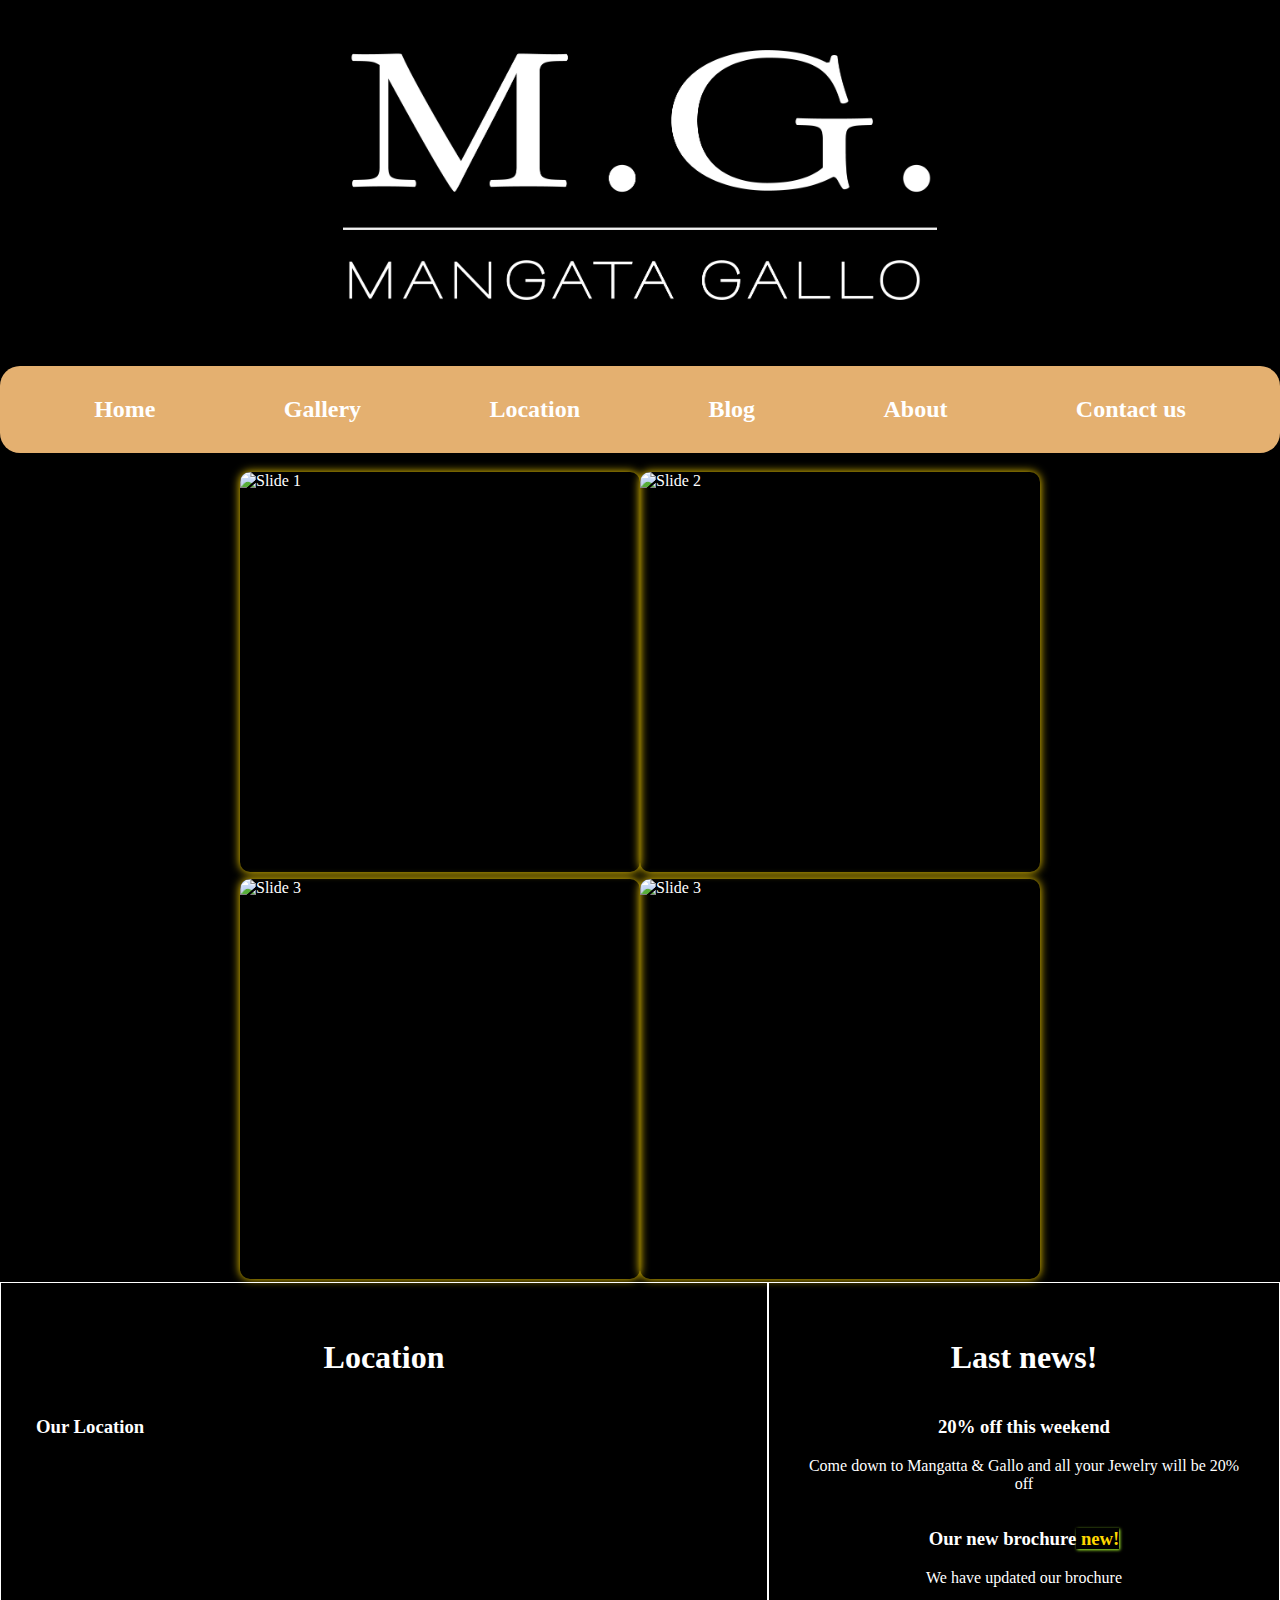
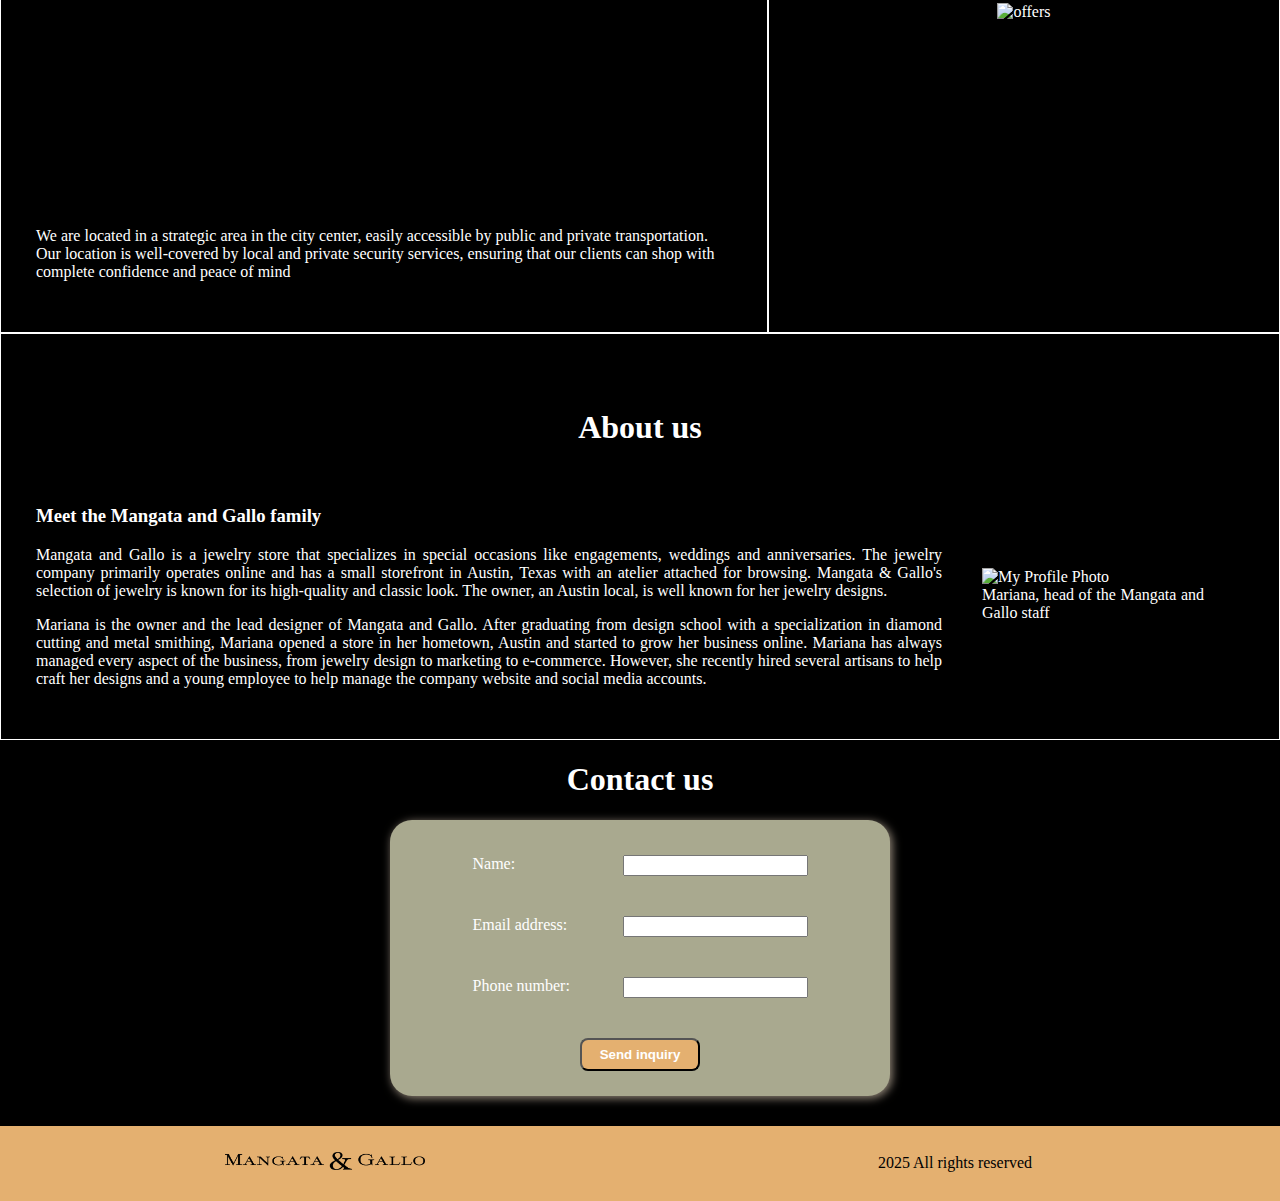
==== index.html @ 96c929ae "full version" ====
<!DOCTYPE html>
<html lang="en">
<head>
  <meta charset="UTF-8">
  <meta name="viewport" content="width=device-width, initial-scale=1.0">

  <meta property="og:title" content="Mangatta & Gallo">
  <meta property="og:type" content="website">
  <meta property="og:url" content="www.website.com/home.html">
  <meta property="og:image" content="/Asset3@3x.png">
  <meta property="og:site_name" content="Mangatta & Gallo">
  <meta property="og:description" content="Mangata and Gallo is a jewelry store that specializes in special occasions like engagements, weddings and anniversaries. The jewelry company primarily operates online and has a small storefront in Austin, Texas with an atelier attached for browsing.">
  <meta property="og:locale" content="en_US">

  <link rel="icon" href="/favicon.ico">
  <link rel="icon" href="/favicon.svg" type="image/svg+xml">
  <link rel="apple-touch-icon" href="/apple-touch.icon.png" >
  <link rel="stylesheet" href="styles.css" >

  <title>Shop</title>
</head>
<body>

  <header class="header">
    <img src="/Asset3@3x.png" alt="logo">
  </header>
  
  <nav class="nav">
    <ul>
      <li><a href="/index.html">Home</a></li>
      <li><a href="#carousel">Gallery</a></li>
      <li><a href="#location">Location</a></li>
      <li><a href="#blog">Blog</a></li>
      <li><a href="#about">About</a></li>
      <li><a href="#contact">Contact us</a></li>
    </ul>
  </nav>

  <main class="main">

    <section class="carousel-container" id="carousel">
      <img src="https://www.ororafael.com/wp-content/uploads/2023/09/joyas-de-oro-asiatica-min.png" alt="Slide 1">
      <img src="https://i.ebayimg.com/thumbs/images/g/xVQAAOSwLqxnV4pa/s-l1200.jpg" alt="Slide 2">
      <img src="https://venturajoyeria.com/cdn/shop/files/P1137875-Arreglada.jpg?v=1671759022&width=3840" alt="Slide 3">
      <img src="https://m.media-amazon.com/images/I/712Hv+vbi5L._AC_SX569_.jpg" alt="Slide 3">
    </section>


    <section class="section location" id="location">
      <h1>Location</h1>
      <article >
        <h3>Our Location</h3>
        <iframe src="https://www.google.com/maps/embed?pb=!1m14!1m12!1m3!1d2015.6159575544564!2d-74.80937238637553!3d11.003275301626708!2m3!1f0!2f0!3f0!3m2!1i1024!2i768!4f13.1!5e0!3m2!1ses-419!2sco!4v1743392771183!5m2!1ses-419!2sco" 
          width="500" height="350" style="border:0;" allowfullscreen="" loading="lazy" 
          referrerpolicy="no-referrer-when-downgrade" class="location-map">
        </iframe>
        <p>We are located in a strategic area in the city center, easily accessible by public and private transportation. Our
          location is well-covered by local and private security services, ensuring that our clients can shop with complete
          confidence and peace of mind</p>
      </article>
    </section>

    <section class="section blog" id="blog">
      <h1>Last news!</h1>

      <article>
        <h3>20% off this weekend</h3>
        <p>Come down to Mangatta & Gallo and all your Jewelry will be 20% off</p>
      </article>
  
      <article>
        <h3 id="new">Our new brochure</h3>
        <p>We have updated our brochure</p>
      </article>

      <article>
        <img src="https://www.transparentpng.com/thumb/special-offer/fishing-in-bali-special-offer-png-29.png" alt="offers">
      </article>

    </section>

    <section class="section about" id="about">
      <h1>About us</h1>
      <article>
        <h3>Meet the Mangata and Gallo family</h3>
        <p>Mangata and Gallo is a jewelry store that specializes in special occasions like engagements, weddings and
          anniversaries. The jewelry company primarily operates online and has a small storefront in Austin, Texas with an
          atelier attached for browsing. Mangata & Gallo's selection of jewelry is known for its high-quality and classic look.
          The owner, an Austin local, is well known for her jewelry designs. </p>

        <p>Mariana is the owner and the lead designer of Mangata and Gallo. After graduating from design school with a
          specialization in diamond cutting and metal smithing, Mariana opened a store in her hometown, Austin and started to
          grow her business online. Mariana has always managed every aspect of the business, from jewelry design to marketing to
          e-commerce. However, she recently hired several artisans to help craft her designs and a young employee to help manage
          the company website and social media accounts.</p>
      </article>

      <figure class="about-figure"> 
        <img src="https://www.hutchnews.com/gcdn/presto/2021/12/22/NHUT/f4a929c2-416f-4e94-a059-d94a851cc942-HUT-122921-bangles_01.jpg?width=660&height=441&fit=crop&format=pjpg&auto=webp" width="320" alt="My Profile Photo"> 
        <figcaption>Mariana, head of the Mangata and Gallo staff</figcaption> 
     </figure>
  
    </section>

    <section class="contact" id="contact">
      <h1>Contact us</h1>
      <form method="POST" class="form">
        <div class="input-group">
          <label for="name"> Name: </label> <input type="text" name="name" id="name" max="30" required>
        </div>
        <div class="input-group">
          <label for="email"> Email address: </label> <input type="email" name="email" id="email" max="30" required>
        </div>
        <div class="input-group">
          <label for="phone">Phone number: </label> <input type="tel" name="phone" id="phone" max="13">
        </div>

        <button>Send inquiry</button>

      </form>
    </section>

  </main>

  <footer class="footer" id="about">
    <div>
      <img src="/Asset2@3x.png" width="200px" alt="">
    </div>
    
    <p>2025 All rights reserved</p>
  </footer>

</body>
</html>
---- styles.css ----
*{
  color: white;
}

body{
  margin: 0;
  background-color: black;
  display: flex;
  flex-direction: column;
  justify-content: space-between;
  min-height: 100vh;
}

h1{
  text-align: center;
}

.header{
  height: 250px;
  display: flex;
  justify-content: center;
  align-items: center;
  padding: 50px;
}

.header img{
  width: auto;
  height: 100%;
}

ul{
  display: flex;
  justify-content: space-around;
  padding: 30px;
  background-color: #e4b070;
  font-weight: 600;
  border-radius: 20px;
}
li{
  list-style-type: none;
}

a{
  text-decoration: none;
  font-size: 1.5rem;
  padding: 3px;
}

a:hover{
  color:wheat;
  border: 1px solid wheat;
  border-radius: 8px;
  
}

.section{
  display: flex;
  flex-direction: column;
  justify-content: flex-start;
  align-items: center;
  padding: 35px;
  border: 1px solid white;
}

.main{
  display: grid;
  grid-template-columns: 3fr 2fr;
  grid-template-rows: 2fr auto 1fr 0.7fr;
  grid-template-areas: "carousel carousel" 
                        "location blog"
                      "about about"
                      "contact contact";
}

.carousel-container {
  grid-area: carousel;
  display: grid;
  grid-template-columns: 1fr 1fr;
  gap: 0;
  width: auto;
  margin-left: auto;
  margin-right: auto;
  
}

.carousel-container img{
  width: 400px;
  height: 400px;
  flex: 0 0 auto; /* Evita que las imágenes colapsen */
  scroll-snap-align: center; /* Centra la imagen en cada desplazamiento */
  border-radius: 10px;
  object-fit: cover; /* Ajusta la imagen sin distorsión */
  margin: auto auto;
  box-shadow: 0px 0px 10px gold;
}

.location{
  grid-area: location;
}

.location article{
  margin: auto auto;
}

.blog{
  grid-area: blog;
}

.blog article{
  text-align: center;
  border-style: 1px solid white;
}

#new::after{
  content: " new!";
  color: gold;
  box-shadow: 1px 1px 3px greenyellow;
}

.about{
  grid-area: about;
  display: grid;
  grid-template-columns: 3fr 1fr;
  grid-template-areas: "h1 h1" 
                        "article figure";
}

.about h1{
  grid-area: h1;
  margin: 40px;
}
.about article{
  grid-area: article;
  text-align: justify;
}

.about figure{
  grid-area: figure;
  text-align: justify;
  transition: transform 180ms ease-in;
}
.about figure:hover{
  transform: scale(1.8) translateX(-60px) translateY(-20px);
  transition: transform 900ms ease-in;
}


.contact{
  margin: auto;
  grid-area: contact;
}

.form{
  display: flex;
  flex-direction: column;
  background-color: rgb(169, 169, 143);
  border-radius: 22px;
  padding: 35px 25px 25px 25px;
  align-items: center;
  width: 450px;
  gap: 40px;
  box-shadow: 2px 2px 10px #998d7e;
}

.form button{
  width: 120px;
  height: 33px;
  color:black;
  border-radius: 8px;
  color: white;
  font-weight: 600;
  border-style: 2px solid white;
  background-color: #e4b070;
}

.form button:hover{
  transform: translateY(1px);
  cursor: pointer;
}

.input-group{
  display: flex;
  gap: 30px;
  justify-content: space-between;
}
.input-group label{
  width: 120px;
}
.input-group input{
  color: black;
}

.footer {
  /* grid-area: footer; */
  padding: 10px;
  text-align: center;
  display: grid;
  grid-template-columns: 1fr 1fr;
  height: 55px;
  background-color: #e4b070;
  align-content: center;
  margin-top: 30px;
}

.footer div{
  align-content: center;
}

.footer p{
  color: black;
}
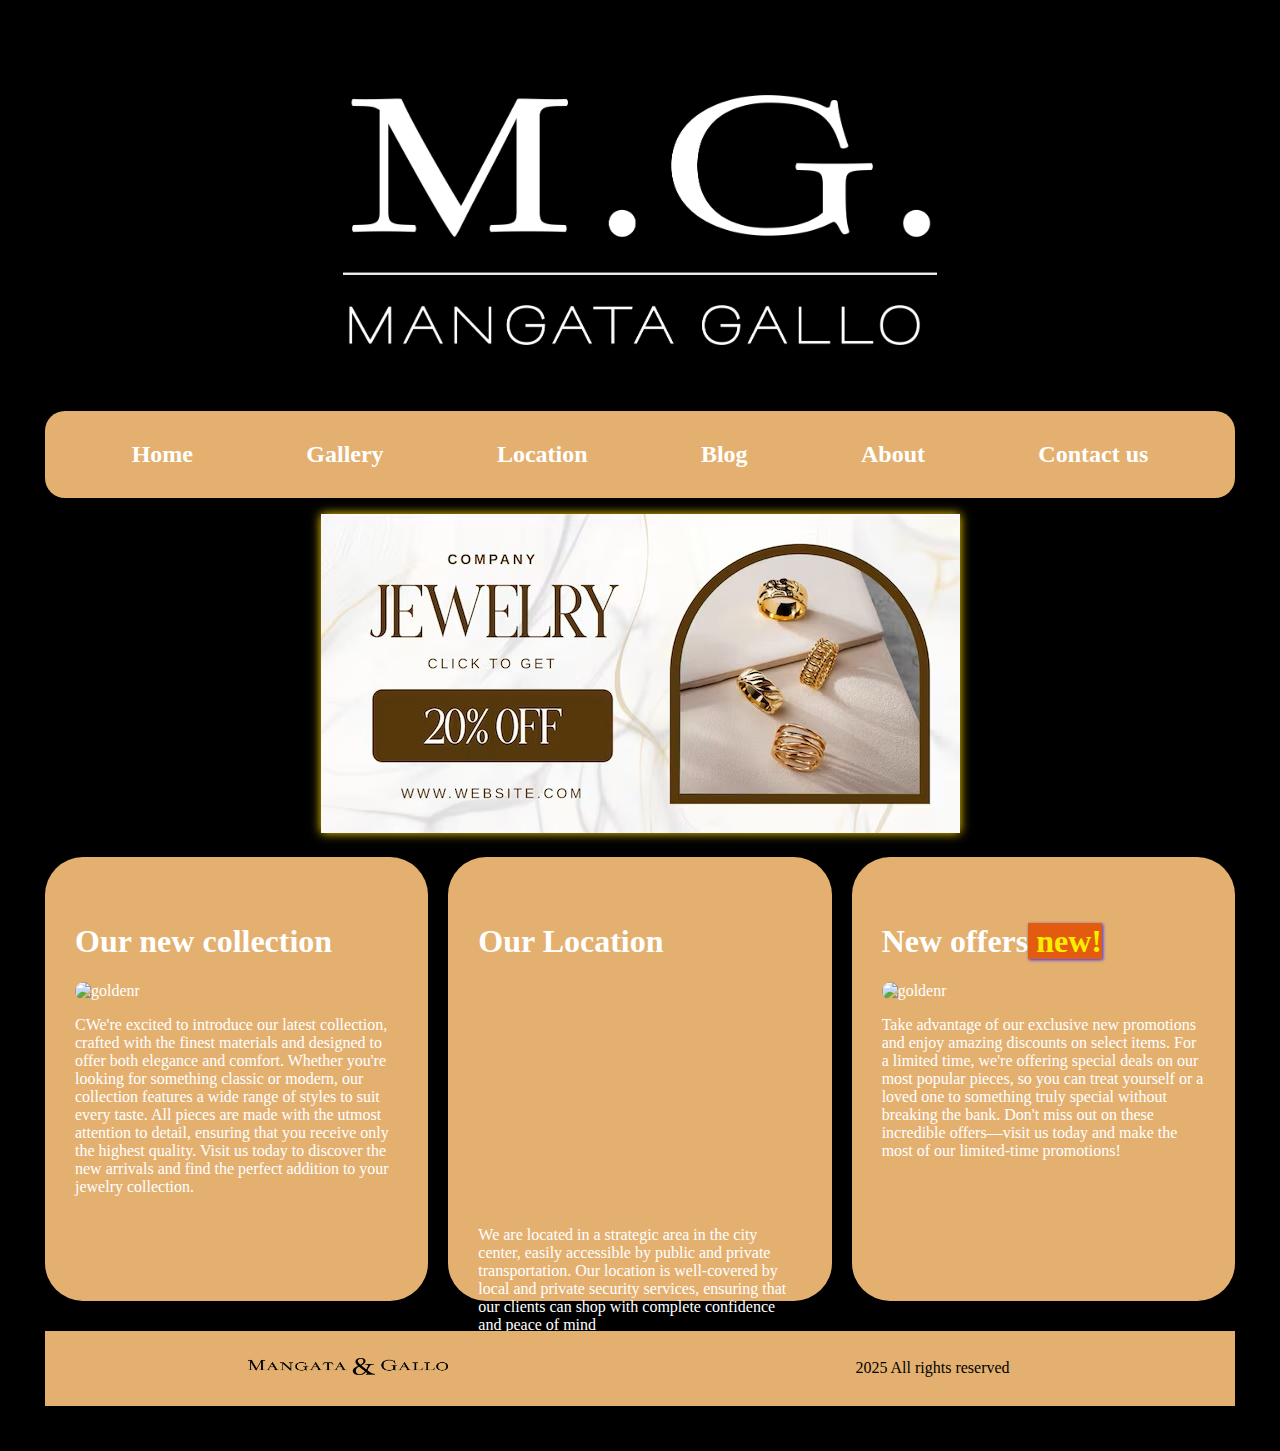
==== commit 1f060030: "simpliified version for coursera" ====
--- a/index.html
+++ b/index.html
@@ -38,86 +38,33 @@
 
   <main class="main">
 
-    <section class="carousel-container" id="carousel">
-      <img src="https://www.ororafael.com/wp-content/uploads/2023/09/joyas-de-oro-asiatica-min.png" alt="Slide 1">
-      <img src="https://i.ebayimg.com/thumbs/images/g/xVQAAOSwLqxnV4pa/s-l1200.jpg" alt="Slide 2">
-      <img src="https://venturajoyeria.com/cdn/shop/files/P1137875-Arreglada.jpg?v=1671759022&width=3840" alt="Slide 3">
-      <img src="https://m.media-amazon.com/images/I/712Hv+vbi5L._AC_SX569_.jpg" alt="Slide 3">
+    <section class="banner" id="banner">
+      <img src="/banner.jpg" alt="Slide 1">
     </section>
 
+    <article class="article article1"> 
+      <h1>Our new collection</h1>
+      <img src="https://www.vanitycollections.com.au/cdn/shop/products/00AAD196-0F60-416B-A426-78BA4BF44D1C_800x.jpg" alt="goldenr">
+      <p>CWe're excited to introduce our latest collection, crafted with the finest materials and designed to offer both elegance and comfort. Whether you're looking for something classic or modern, our collection features a wide range of styles to suit every taste. All pieces are made with the utmost attention to detail, ensuring that you receive only the highest quality. Visit us today to discover the new arrivals and find the perfect addition to your jewelry collection.</p>
+    </article>
 
-    <section class="section location" id="location">
-      <h1>Location</h1>
-      <article >
-        <h3>Our Location</h3>
-        <iframe src="https://www.google.com/maps/embed?pb=!1m14!1m12!1m3!1d2015.6159575544564!2d-74.80937238637553!3d11.003275301626708!2m3!1f0!2f0!3f0!3m2!1i1024!2i768!4f13.1!5e0!3m2!1ses-419!2sco!4v1743392771183!5m2!1ses-419!2sco" 
-          width="500" height="350" style="border:0;" allowfullscreen="" loading="lazy" 
-          referrerpolicy="no-referrer-when-downgrade" class="location-map">
-        </iframe>
-        <p>We are located in a strategic area in the city center, easily accessible by public and private transportation. Our
-          location is well-covered by local and private security services, ensuring that our clients can shop with complete
-          confidence and peace of mind</p>
-      </article>
-    </section>
+    <article class="article article2">
+      <h1>Our Location</h1>
+      <iframe src="https://www.google.com/maps/embed?pb=!1m14!1m12!1m3!1d2015.6159575544564!2d-74.80937238637553!3d11.003275301626708!2m3!1f0!2f0!3f0!3m2!1i1024!2i768!4f13.1!5e0!3m2!1ses-419!2sco!4v1743392771183!5m2!1ses-419!2sco" 
+          style="border:0;" allowfullscreen="" loading="lazy" 
+        referrerpolicy="no-referrer-when-downgrade" class="location-map">
+      </iframe>
+      <p>We are located in a strategic area in the city center, easily accessible by public and private transportation. Our
+        location is well-covered by local and private security services, ensuring that our clients can shop with complete
+        confidence and peace of mind</p>
+    </article>
 
-    <section class="section blog" id="blog">
-      <h1>Last news!</h1>
+    <article class="article article3"> 
+      <h1 id="new">New offers</h1>
+      <img src="https://strangethejewellers.co.uk/cdn/shop/files/ANI0626ORO000_mod1.jpg?v=1721222533" alt="goldenr">
+      <p>Take advantage of our exclusive new promotions and enjoy amazing discounts on select items. For a limited time, we're offering special deals on our most popular pieces, so you can treat yourself or a loved one to something truly special without breaking the bank. Don't miss out on these incredible offers—visit us today and make the most of our limited-time promotions!</p>
+    </article>
 
-      <article>
-        <h3>20% off this weekend</h3>
-        <p>Come down to Mangatta & Gallo and all your Jewelry will be 20% off</p>
-      </article>
-  
-      <article>
-        <h3 id="new">Our new brochure</h3>
-        <p>We have updated our brochure</p>
-      </article>
-
-      <article>
-        <img src="https://www.transparentpng.com/thumb/special-offer/fishing-in-bali-special-offer-png-29.png" alt="offers">
-      </article>
-
-    </section>
-
-    <section class="section about" id="about">
-      <h1>About us</h1>
-      <article>
-        <h3>Meet the Mangata and Gallo family</h3>
-        <p>Mangata and Gallo is a jewelry store that specializes in special occasions like engagements, weddings and
-          anniversaries. The jewelry company primarily operates online and has a small storefront in Austin, Texas with an
-          atelier attached for browsing. Mangata & Gallo's selection of jewelry is known for its high-quality and classic look.
-          The owner, an Austin local, is well known for her jewelry designs. </p>
-
-        <p>Mariana is the owner and the lead designer of Mangata and Gallo. After graduating from design school with a
-          specialization in diamond cutting and metal smithing, Mariana opened a store in her hometown, Austin and started to
-          grow her business online. Mariana has always managed every aspect of the business, from jewelry design to marketing to
-          e-commerce. However, she recently hired several artisans to help craft her designs and a young employee to help manage
-          the company website and social media accounts.</p>
-      </article>
-
-      <figure class="about-figure"> 
-        <img src="https://www.hutchnews.com/gcdn/presto/2021/12/22/NHUT/f4a929c2-416f-4e94-a059-d94a851cc942-HUT-122921-bangles_01.jpg?width=660&height=441&fit=crop&format=pjpg&auto=webp" width="320" alt="My Profile Photo"> 
-        <figcaption>Mariana, head of the Mangata and Gallo staff</figcaption> 
-     </figure>
-  
-    </section>
-
-    <section class="contact" id="contact">
-      <h1>Contact us</h1>
-      <form method="POST" class="form">
-        <div class="input-group">
-          <label for="name"> Name: </label> <input type="text" name="name" id="name" max="30" required>
-        </div>
-        <div class="input-group">
-          <label for="email"> Email address: </label> <input type="email" name="email" id="email" max="30" required>
-        </div>
-        <div class="input-group">
-          <label for="phone">Phone number: </label> <input type="tel" name="phone" id="phone" max="13">
-        </div>
-
-        <button>Send inquiry</button>
-
-      </form>
     </section>
 
   </main>
--- a/styles.css
+++ b/styles.css
@@ -4,15 +4,12 @@
 
 body{
   margin: 0;
+  padding: 45px;
   background-color: black;
   display: flex;
   flex-direction: column;
   justify-content: space-between;
   min-height: 100vh;
-}
-
-h1{
-  text-align: center;
 }
 
 .header{
@@ -64,130 +61,67 @@
 
 .main{
   display: grid;
-  grid-template-columns: 3fr 2fr;
-  grid-template-rows: 2fr auto 1fr 0.7fr;
-  grid-template-areas: "carousel carousel" 
-                        "location blog"
-                      "about about"
-                      "contact contact";
+  gap: 20px;
+  grid-template-columns: 1fr 1fr 1fr;
+  grid-template-rows: auto 1fr;
+  grid-template-areas: "banner banner banner" 
+                        "article1 article2 article3";
+                    
 }
 
-.carousel-container {
-  grid-area: carousel;
-  display: grid;
-  grid-template-columns: 1fr 1fr;
-  gap: 0;
+.banner {
+  grid-area: banner;
   width: auto;
   margin-left: auto;
   margin-right: auto;
   
 }
 
-.carousel-container img{
-  width: 400px;
-  height: 400px;
-  flex: 0 0 auto; /* Evita que las imágenes colapsen */
-  scroll-snap-align: center; /* Centra la imagen en cada desplazamiento */
-  border-radius: 10px;
+.banner img{
+  width: 100%;
   object-fit: cover; /* Ajusta la imagen sin distorsión */
   margin: auto auto;
   box-shadow: 0px 0px 10px gold;
 }
 
-.location{
-  grid-area: location;
+.article{
+  background-color: #e4b070;
+  padding: 45px 30px 25px 30px;
+  border-radius: 38px;
+  max-width: 100%; /* Evita que el artículo se desborde */
+  box-sizing: border-box; /* Asegura que el padding y border no afecten el tamaño total */
 }
 
-.location article{
-  margin: auto auto;
+.article img{
+  border-radius: 25px;
+  transition: transform 300ms ease-in-out;
+  width: 100%; /* Ajusta el tamaño al 100% del contenedor */
+  height: 60%;    /* Mantiene la proporción de la imagen */
+  object-fit: cover;
 }
 
-.blog{
-  grid-area: blog;
+.article img:hover{
+  transform: scale(1.1);
+  transition: transform 700ms ease-in;
 }
 
-.blog article{
-  text-align: center;
-  border-style: 1px solid white;
+.article iframe{
+  border-radius: 25px;
+  transition: transform 300ms ease-in-out;
+  width: 100%; /* Ajusta el tamaño al 100% del contenedor */
+  height: 60%;    /* Mantiene la proporción de la imagen */
+}
+
+.article iframe:hover{
+  transform: scale(1.1);
+  transition: transform 700ms ease-in;
 }
 
 #new::after{
   content: " new!";
-  color: gold;
-  box-shadow: 1px 1px 3px greenyellow;
-}
-
-.about{
-  grid-area: about;
-  display: grid;
-  grid-template-columns: 3fr 1fr;
-  grid-template-areas: "h1 h1" 
-                        "article figure";
-}
-
-.about h1{
-  grid-area: h1;
-  margin: 40px;
-}
-.about article{
-  grid-area: article;
-  text-align: justify;
-}
-
-.about figure{
-  grid-area: figure;
-  text-align: justify;
-  transition: transform 180ms ease-in;
-}
-.about figure:hover{
-  transform: scale(1.8) translateX(-60px) translateY(-20px);
-  transition: transform 900ms ease-in;
-}
-
-
-.contact{
-  margin: auto;
-  grid-area: contact;
-}
-
-.form{
-  display: flex;
-  flex-direction: column;
-  background-color: rgb(169, 169, 143);
-  border-radius: 22px;
-  padding: 35px 25px 25px 25px;
-  align-items: center;
-  width: 450px;
-  gap: 40px;
-  box-shadow: 2px 2px 10px #998d7e;
-}
-
-.form button{
-  width: 120px;
-  height: 33px;
-  color:black;
-  border-radius: 8px;
-  color: white;
-  font-weight: 600;
-  border-style: 2px solid white;
-  background-color: #e4b070;
-}
-
-.form button:hover{
-  transform: translateY(1px);
-  cursor: pointer;
-}
-
-.input-group{
-  display: flex;
-  gap: 30px;
-  justify-content: space-between;
-}
-.input-group label{
-  width: 120px;
-}
-.input-group input{
-  color: black;
+  color: rgb(250, 237, 0);
+  box-shadow: 1px 1px 3px rgb(54, 47, 255);
+  background-color: rgb(226, 91, 14);
 }
 
 .footer {
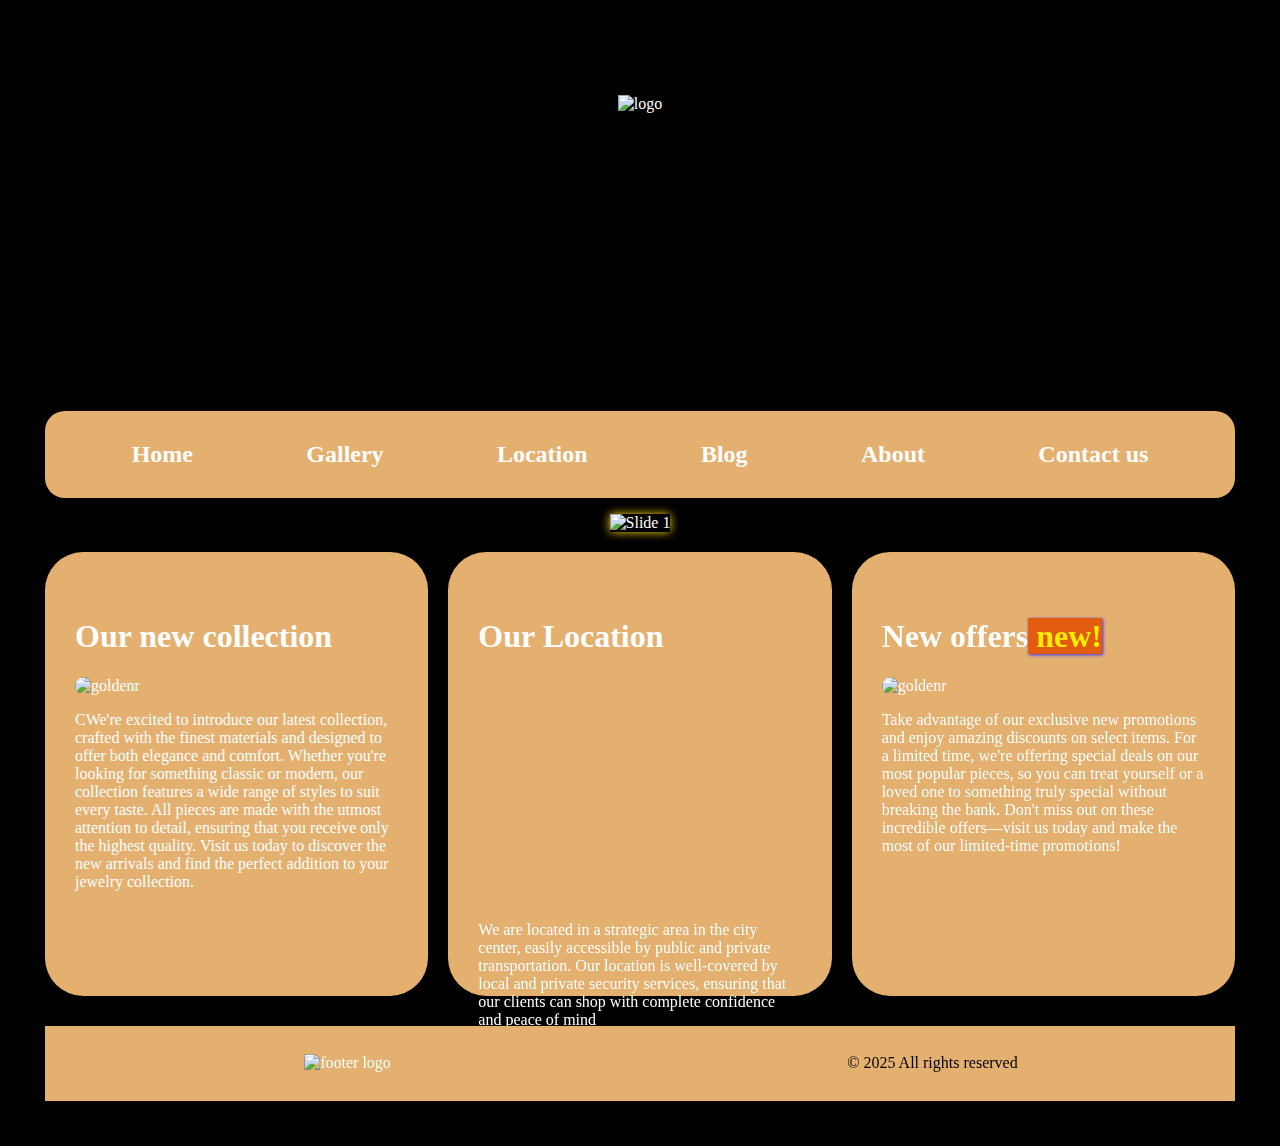
==== commit 61d9f318: "img sources fixed for github" ====
--- a/index.html
+++ b/index.html
@@ -22,7 +22,7 @@
 <body>
 
   <header class="header">
-    <img src="/Asset3@3x.png" alt="logo">
+    <img src="https://github.com/lufebadeca/jewellry-shop/blob/main//Asset3@3x.png?raw=true" alt="logo">
   </header>
   
   <nav class="nav">
@@ -39,7 +39,7 @@
   <main class="main">
 
     <section class="banner" id="banner">
-      <img src="/banner.jpg" alt="Slide 1">
+      <img src="https://github.com/lufebadeca/jewellry-shop/blob/main/banner.jpg?raw=true" alt="Slide 1">
     </section>
 
     <article class="article article1"> 
@@ -71,10 +71,10 @@
 
   <footer class="footer" id="about">
     <div>
-      <img src="/Asset2@3x.png" width="200px" alt="">
+      <img src="https://github.com/lufebadeca/jewellry-shop/blob/main//Asset2@3x.png/?raw=true" width="200px" alt="footer logo">
     </div>
     
-    <p>2025 All rights reserved</p>
+    <p>© 2025 All rights reserved</p>
   </footer>
 
 </body>
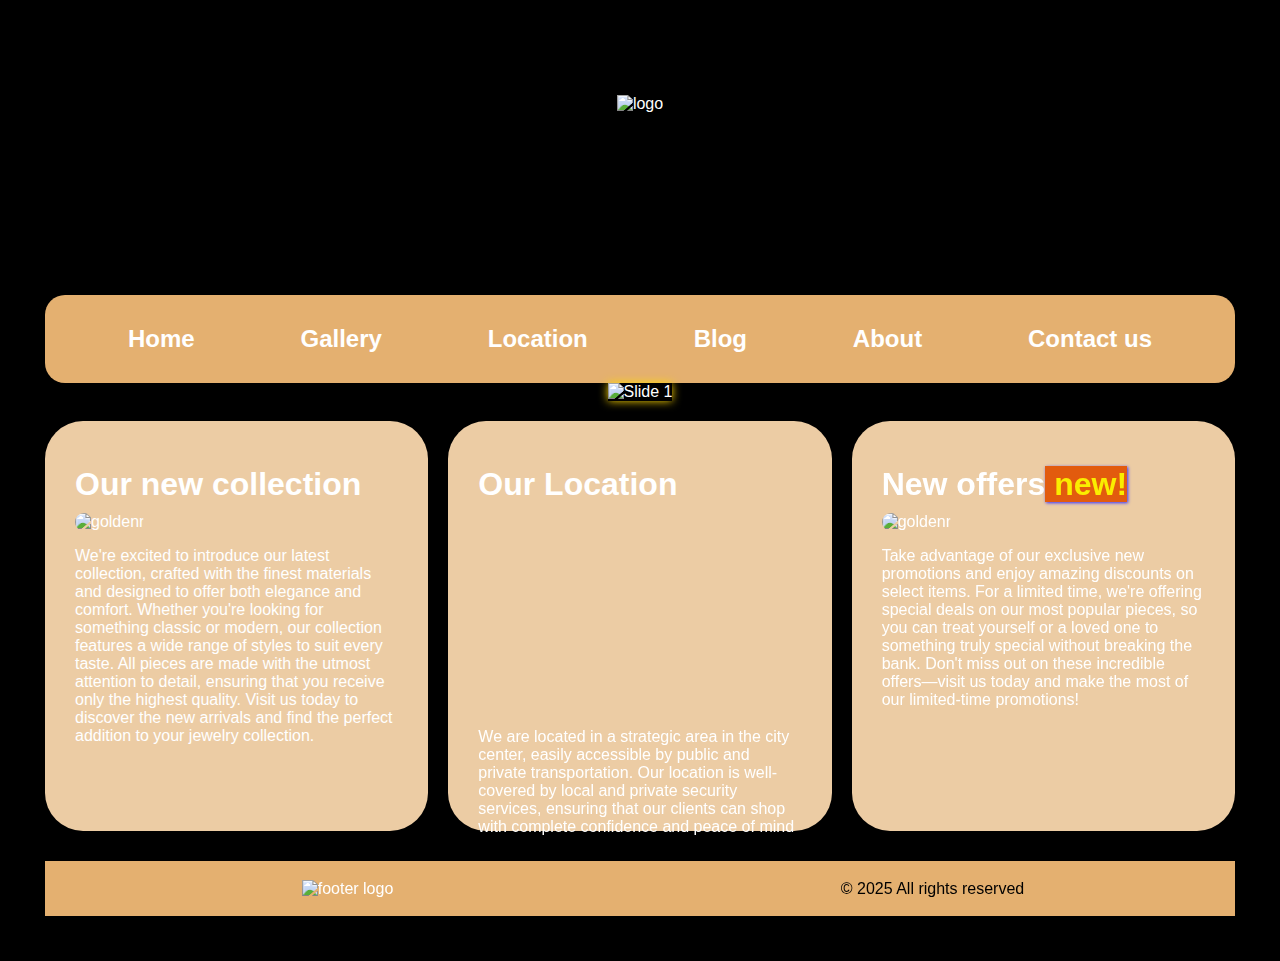
==== commit 76b4550f: "article improvements" ====
--- a/index.html
+++ b/index.html
@@ -45,7 +45,7 @@
     <article class="article article1"> 
       <h1>Our new collection</h1>
       <img src="https://www.vanitycollections.com.au/cdn/shop/products/00AAD196-0F60-416B-A426-78BA4BF44D1C_800x.jpg" alt="goldenr">
-      <p>CWe're excited to introduce our latest collection, crafted with the finest materials and designed to offer both elegance and comfort. Whether you're looking for something classic or modern, our collection features a wide range of styles to suit every taste. All pieces are made with the utmost attention to detail, ensuring that you receive only the highest quality. Visit us today to discover the new arrivals and find the perfect addition to your jewelry collection.</p>
+      <p>We're excited to introduce our latest collection, crafted with the finest materials and designed to offer both elegance and comfort. Whether you're looking for something classic or modern, our collection features a wide range of styles to suit every taste. All pieces are made with the utmost attention to detail, ensuring that you receive only the highest quality. Visit us today to discover the new arrivals and find the perfect addition to your jewelry collection.</p>
     </article>
 
     <article class="article article2">
--- a/styles.css
+++ b/styles.css
@@ -1,5 +1,9 @@
 *{
+  margin: 0;
+  padding: 0;
+  box-sizing: border-box; /* Asegura que el padding y border no afecten el tamaño total */
   color: white;
+  font-family: Arial, sans-serif;
 }
 
 body{
@@ -85,11 +89,16 @@
 }
 
 .article{
-  background-color: #e4b070;
-  padding: 45px 30px 25px 30px;
+  background-color: #eccca4;
+  padding: 45px 30px 40px 30px;
   border-radius: 38px;
   max-width: 100%; /* Evita que el artículo se desborde */
-  box-sizing: border-box; /* Asegura que el padding y border no afecten el tamaño total */
+  transition: transform 0.3s;
+}
+
+.article:hover{
+  transform: translateY(-4px);
+  transition: transform 0.6s;
 }
 
 .article img{
@@ -98,6 +107,7 @@
   width: 100%; /* Ajusta el tamaño al 100% del contenedor */
   height: 60%;    /* Mantiene la proporción de la imagen */
   object-fit: cover;
+  margin: 10px 0 16px 0;
 }
 
 .article img:hover{
@@ -110,6 +120,7 @@
   transition: transform 300ms ease-in-out;
   width: 100%; /* Ajusta el tamaño al 100% del contenedor */
   height: 60%;    /* Mantiene la proporción de la imagen */
+  margin: 10px 0 16px 0;
 }
 
 .article iframe:hover{
